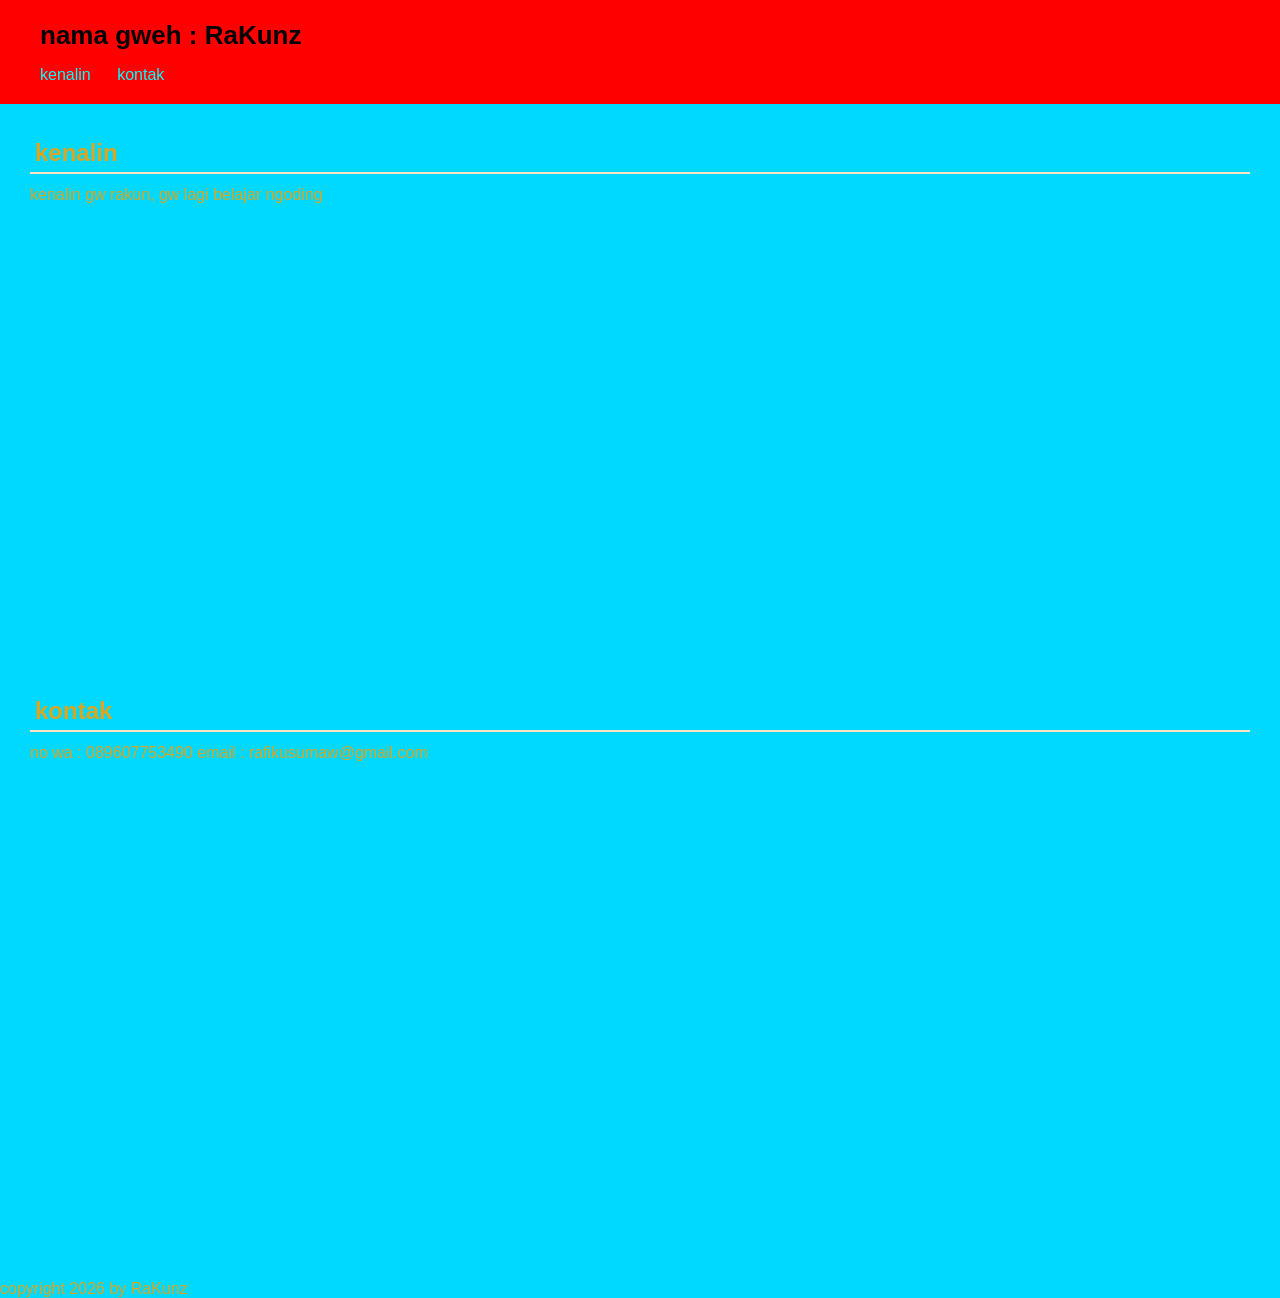
==== index.html @ c2b803f0 "first commit" ====
<!DOCTYPE html>
<html lang="en">
<head>
    <meta charset="UTF-8">
    <meta name="viewport" content="width=device-width, initial-scale=1.0">
    <title>profil gweh</title>
    <link rel="stylesheet" href="style.css">
</head>
<body>
    <header>
        <h1>nama gweh : RaKunz</h1>
        <nav>
            <a href="#kenalin">kenalin</a>
            <a href="#kontak">kontak</a>
        </nav>
    </header>

    <main>
        <section id = kenalin>
            <h2>kenalin</h2>
            <p>kenalin gw rakun, gw lagi belajar ngoding</p>
        </section>

        <section id = kontak>
            <h2>kontak</h2>
            <p>no wa : 089607753490 email : rafikusumaw@gmail.com</p>
        </section>
    </main>

    <footer>
        <p>copyright 2026 by RaKunz</p>
    </footer>
</body>
</html>
---- style.css ----
* {
    margin: 0;
    padding: 0;
    box-sizing: border-box;
}

body {
    font-family: Arial, Helvetica, sans-serif;
    background-color: rgb(0, 217, 255);
    color: goldenrod;
}

header {
    background-color: red;
    color:black;
    padding: 20px 40px;
}

header h1{
    font-size: 26px;
    margin-bottom: 15px;
}

nav a{
    color: cyan;
    text-decoration: none;
    margin-right: 22px;
}

nav a :hover {
    color: darkmagenta;
}

main {
    padding: 30px;
}

section {
    margin-bottom: 40%;
}

section h2 {
    font-size: 24px;
    border-bottom: 2px solid bisque;
    padding: 5px;
    margin-bottom: 12px;
}
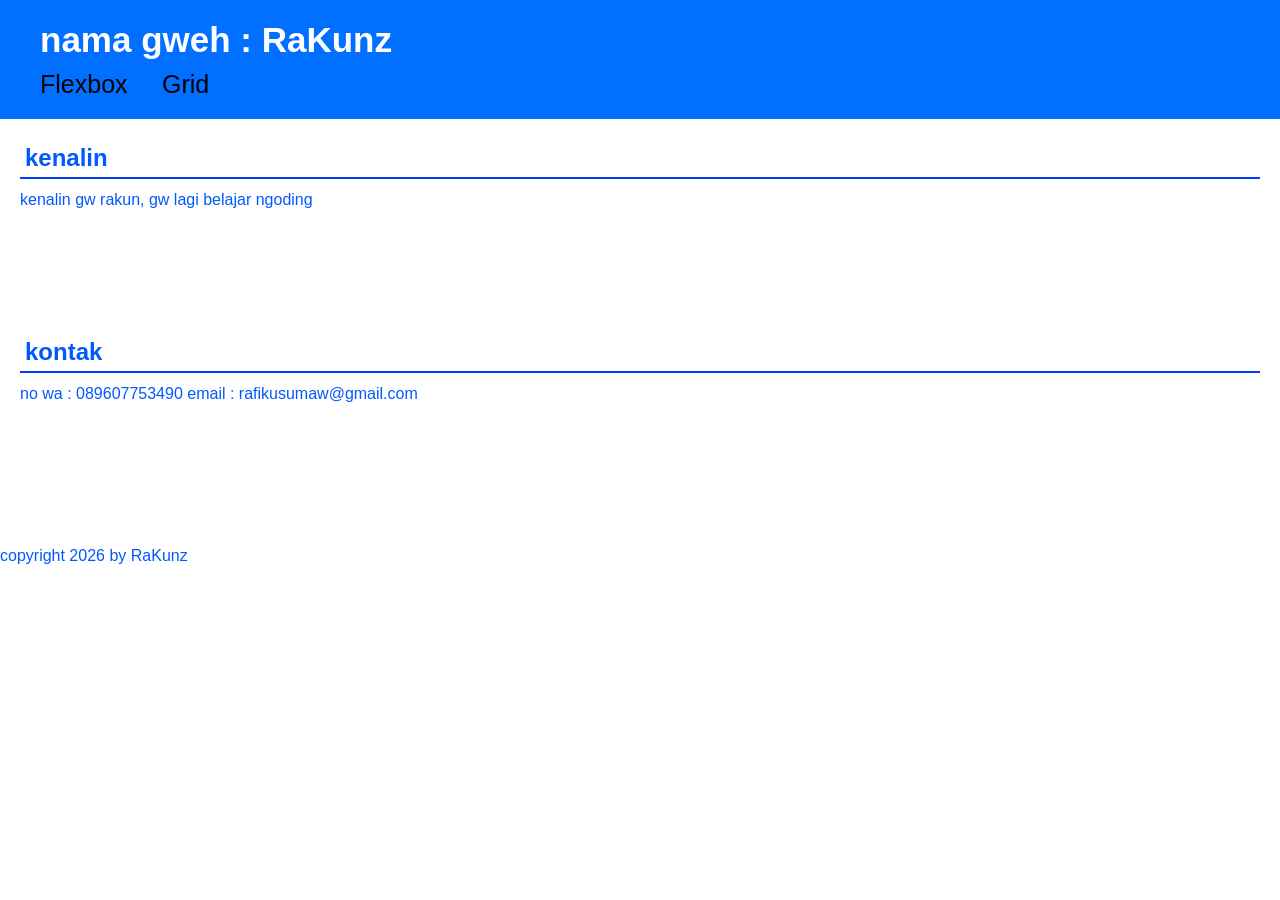
==== commit bb6ac906: "Update navigation links in index.html" ====
--- a/index.html
+++ b/index.html
@@ -10,8 +10,8 @@
     <header>
         <h1>nama gweh : RaKunz</h1>
         <nav>
-            <a href="#kenalin">kenalin</a>
-            <a href="#kontak">kontak</a>
+            <a href="flexbox.html">Flexbox</a>
+            <a href="grid.html">Grid</a>
         </nav>
     </header>
 
@@ -31,4 +31,4 @@
         <p>copyright 2026 by RaKunz</p>
     </footer>
 </body>
-</html>+</html>
--- a/style.css
+++ b/style.css
@@ -6,42 +6,43 @@
 
 body {
     font-family: Arial, Helvetica, sans-serif;
-    background-color: rgb(0, 217, 255);
-    color: goldenrod;
+    background-color: rgb(255, 255, 255);
+    color: rgb(0, 89, 255);
 }
 
 header {
-    background-color: red;
-    color:black;
+    background-color: rgb(1, 111, 255);
+    color:rgb(255, 255, 255);
     padding: 20px 40px;
 }
 
 header h1{
-    font-size: 26px;
-    margin-bottom: 15px;
+    font-size: 35px;
+    margin-bottom: 10px;
 }
 
 nav a{
-    color: cyan;
+    color: rgb(0, 0, 0);
     text-decoration: none;
-    margin-right: 22px;
+    margin-right: 30px;
+    font-size: 25px;
 }
 
 nav a :hover {
-    color: darkmagenta;
+    color: rgb(0, 4, 255);
 }
 
 main {
-    padding: 30px;
+    padding: 20px;
 }
 
 section {
-    margin-bottom: 40%;
+    margin-bottom: 10%;
 }
 
 section h2 {
     font-size: 24px;
-    border-bottom: 2px solid bisque;
+    border-bottom: 2px solid rgb(0, 60, 255);
     padding: 5px;
     margin-bottom: 12px;
-}+}
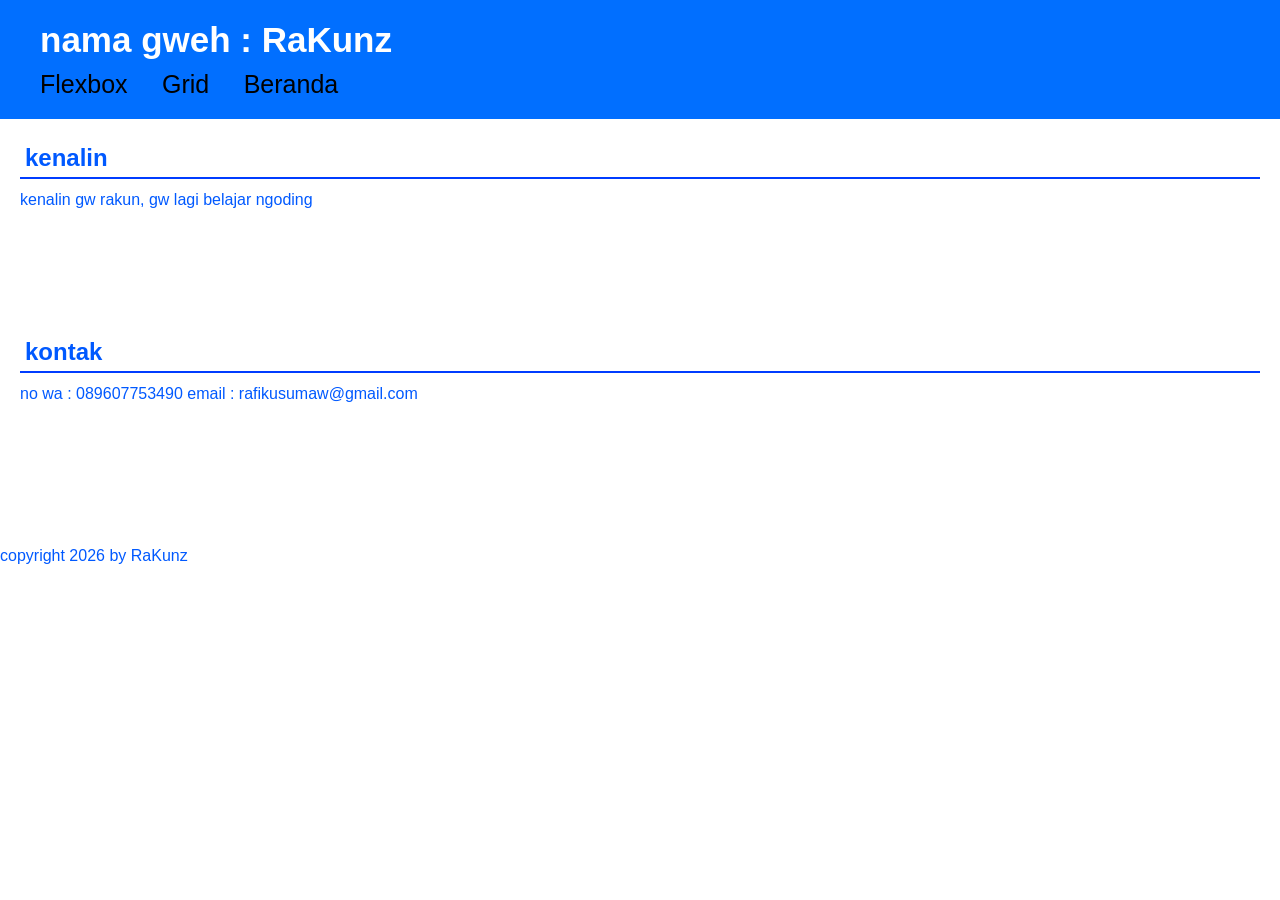
==== commit 58de3dee: "Update index.html" ====
--- a/index.html
+++ b/index.html
@@ -12,6 +12,7 @@
         <nav>
             <a href="flexbox.html">Flexbox</a>
             <a href="grid.html">Grid</a>
+            <a href="index.html">Beranda</a>
         </nav>
     </header>
 
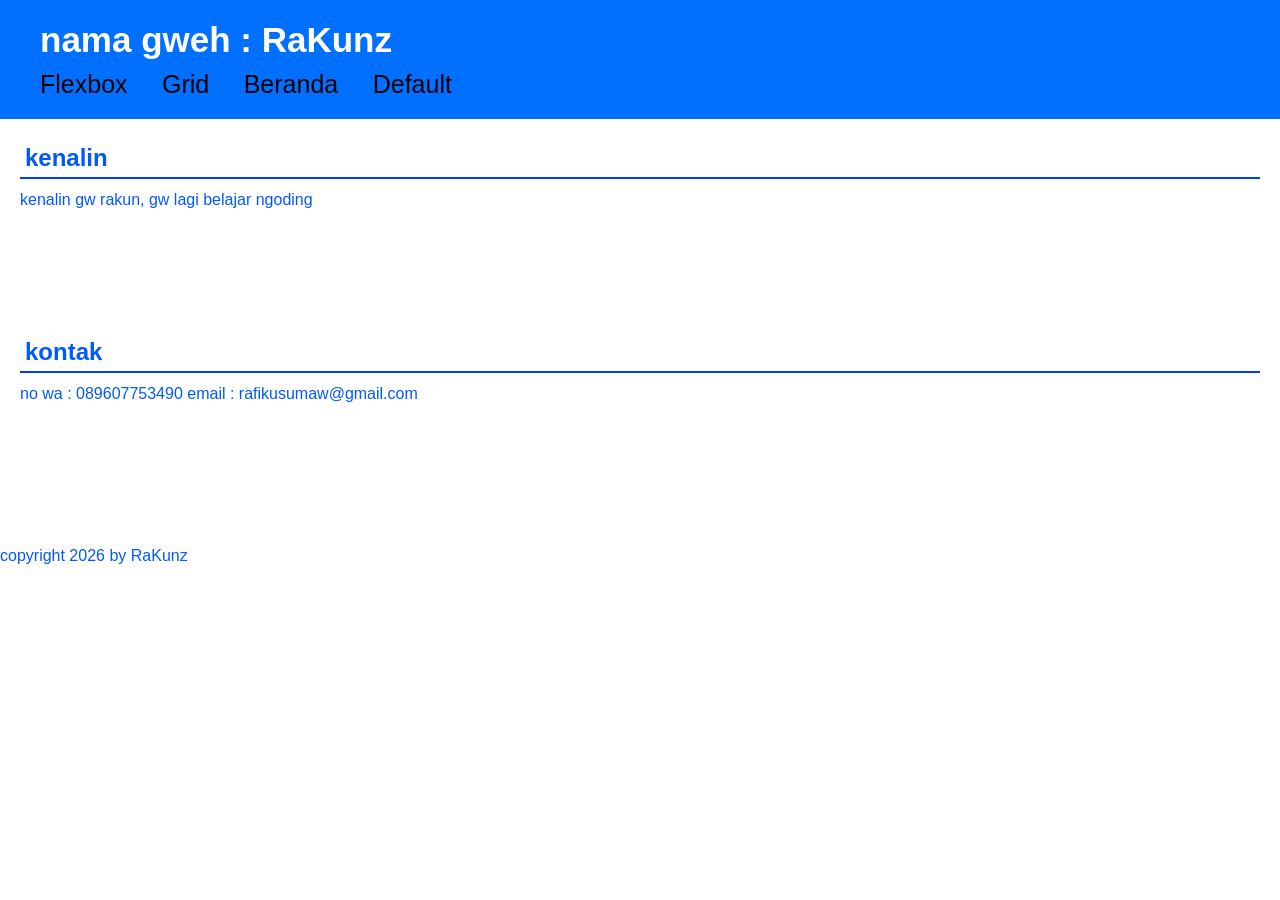
==== commit 49482575: "Update index.html" ====
--- a/index.html
+++ b/index.html
@@ -13,6 +13,7 @@
             <a href="flexbox.html">Flexbox</a>
             <a href="grid.html">Grid</a>
             <a href="index.html">Beranda</a>
+            <a href="Default.html">Default</a>
         </nav>
     </header>
 
